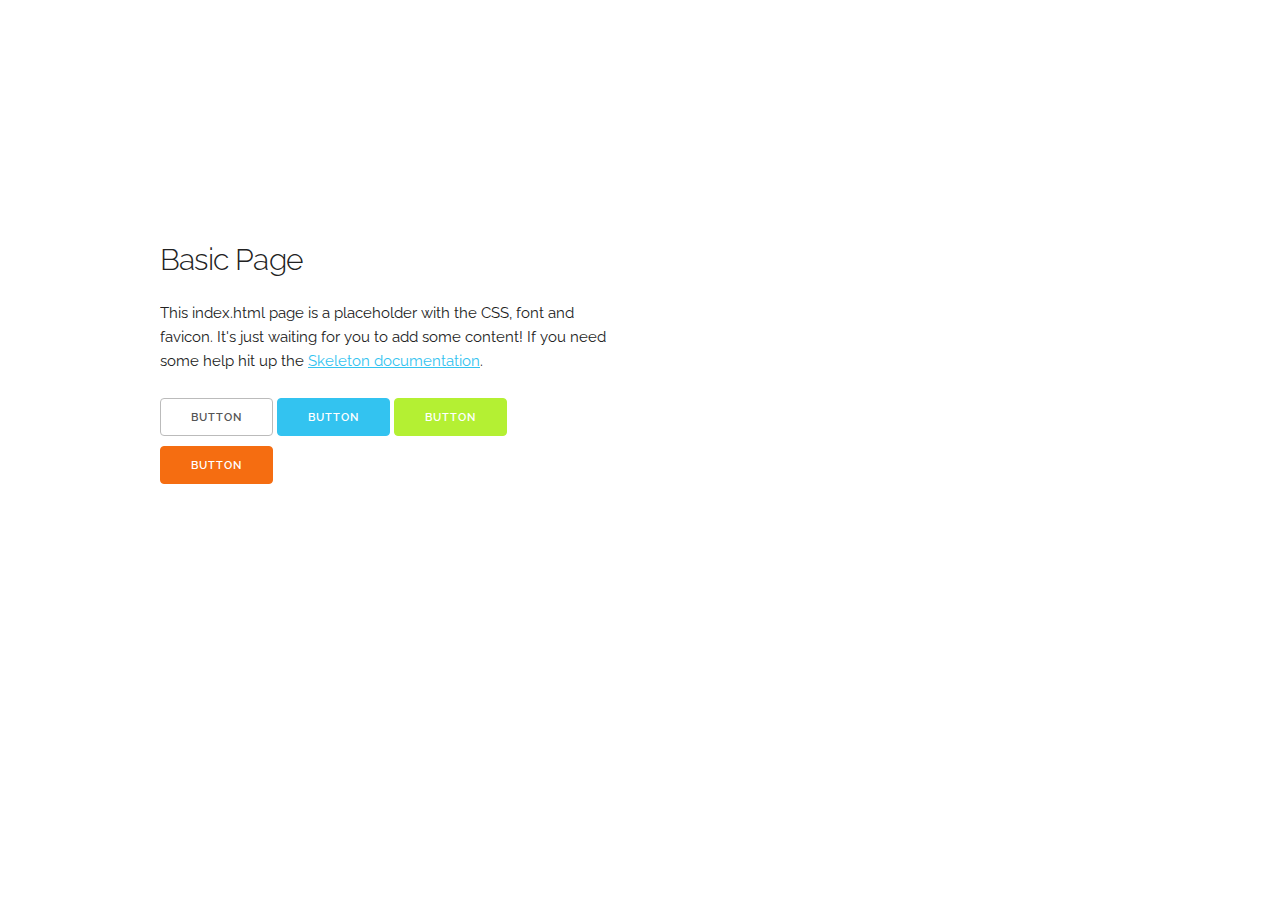
==== index.html @ 3d0f4124 "Initial commit" ====
<!DOCTYPE html>
<html lang="en">
<head>

  <!-- Basic Page Needs
  –––––––––––––––––––––––––––––––––––––––––––––––––– -->
  <meta charset="utf-8">
  <title>Your page title here :)</title>
  <meta name="description" content="">
  <meta name="author" content="">

  <!-- Mobile Specific Metas
  –––––––––––––––––––––––––––––––––––––––––––––––––– -->
  <meta name="viewport" content="width=device-width, initial-scale=1">

  <!-- FONT
  –––––––––––––––––––––––––––––––––––––––––––––––––– -->
  <link href="//fonts.googleapis.com/css?family=Raleway:400,300,600" rel="stylesheet" type="text/css">

  <!-- CSS
  –––––––––––––––––––––––––––––––––––––––––––––––––– -->
  <link rel="stylesheet" href="normalize.css">
  <link rel="stylesheet" href="styles.css">

  <!-- Favicon
  –––––––––––––––––––––––––––––––––––––––––––––––––– -->
  <link rel="icon" type="image/png" href="images/favicon.png">

</head>
<body>

  <!-- Primary Page Layout
  –––––––––––––––––––––––––––––––––––––––––––––––––– -->
  <div class="container">
    <div class="row">
      <div class="one-half column" style="margin-top: 25%">
        <h4>Basic Page</h4>
        <p>This index.html page is a placeholder with the CSS, font and favicon. It's just waiting for you to add some content! If you need some help hit up the <a href="http://www.getskeleton.com">Skeleton documentation</a>.</p>
        <button class="button">Button</button>
        <button class="button-primary">Button</button>
        <button class="button-secondary">Button</button>
        <button class="button-accent">Button</button>
      </div>
    </div>
  </div>

<!-- End Document
  –––––––––––––––––––––––––––––––––––––––––––––––––– -->
</body>
</html>
---- styles.css ----
@charset "UTF-8";
.bg-color-primary {
  background-color: #33C3F0; }

.bg-color-secondary {
  background-color: #b4f033; }

.bg-color-accent {
  background-color: #F56D11; }

.bg-white {
  background-color: white; }

.bg-dark {
  background-color: #1F1F1F; }

.text-primary-color {
  color: #33C3F0; }

.text-secondary-color {
  color: #b4f033; }

.text-accent-color {
  color: #F56D11; }

.text-white {
  color: white; }

.text-black {
  color: black; }

/*
* Skeleton V2.0.4
* Copyright 2014, Dave Gamache
* www.getskeleton.com
* Free to use under the MIT license.
* http://www.opensource.org/licenses/mit-license.php
* 12/29/2014
*/
/* Table of contents
––––––––––––––––––––––––––––––––––––––––––––––––––
- Grid
- Base Styles
- Typography
- Links
- Buttons
- Forms
- Lists
- Code
- Tables
- Spacing
- Utilities
- Clearing
- Media Queries
*/
/* Grid
–––––––––––––––––––––––––––––––––––––––––––––––––– */
.container {
  position: relative;
  width: 100%;
  max-width: 960px;
  margin: 0 auto;
  padding: 0 20px;
  box-sizing: border-box; }

.column,
.columns {
  width: 100%;
  float: left;
  box-sizing: border-box; }

/* For devices larger than 400px */
@media (min-width: 400px) {
  .container {
    width: 85%;
    padding: 0; } }
/* For devices larger than 550px */
@media (min-width: 550px) {
  .container {
    width: 80%; }

  .column,
  .columns {
    margin-left: 4%; }

  .column:first-child,
  .columns:first-child {
    margin-left: 0; }

  .one.column,
  .one.columns {
    width: 4.66666666667%; }

  .two.columns {
    width: 13.3333333333%; }

  .three.columns {
    width: 22%; }

  .four.columns {
    width: 30.6666666667%; }

  .five.columns {
    width: 39.3333333333%; }

  .six.columns {
    width: 48%; }

  .seven.columns {
    width: 56.6666666667%; }

  .eight.columns {
    width: 65.3333333333%; }

  .nine.columns {
    width: 74.0%; }

  .ten.columns {
    width: 82.6666666667%; }

  .eleven.columns {
    width: 91.3333333333%; }

  .twelve.columns {
    width: 100%;
    margin-left: 0; }

  .one-third.column {
    width: 30.6666666667%; }

  .two-thirds.column {
    width: 65.3333333333%; }

  .one-half.column {
    width: 48%; }

  /* Offsets */
  .offset-by-one.column,
  .offset-by-one.columns {
    margin-left: 8.66666666667%; }

  .offset-by-two.column,
  .offset-by-two.columns {
    margin-left: 17.3333333333%; }

  .offset-by-three.column,
  .offset-by-three.columns {
    margin-left: 26%; }

  .offset-by-four.column,
  .offset-by-four.columns {
    margin-left: 34.6666666667%; }

  .offset-by-five.column,
  .offset-by-five.columns {
    margin-left: 43.3333333333%; }

  .offset-by-six.column,
  .offset-by-six.columns {
    margin-left: 52%; }

  .offset-by-seven.column,
  .offset-by-seven.columns {
    margin-left: 60.6666666667%; }

  .offset-by-eight.column,
  .offset-by-eight.columns {
    margin-left: 69.3333333333%; }

  .offset-by-nine.column,
  .offset-by-nine.columns {
    margin-left: 78.0%; }

  .offset-by-ten.column,
  .offset-by-ten.columns {
    margin-left: 86.6666666667%; }

  .offset-by-eleven.column,
  .offset-by-eleven.columns {
    margin-left: 95.3333333333%; }

  .offset-by-one-third.column,
  .offset-by-one-third.columns {
    margin-left: 34.6666666667%; }

  .offset-by-two-thirds.column,
  .offset-by-two-thirds.columns {
    margin-left: 69.3333333333%; }

  .offset-by-one-half.column,
  .offset-by-one-half.columns {
    margin-left: 52%; } }
/* Base Styles
–––––––––––––––––––––––––––––––––––––––––––––––––– */
/* NOTE
html is set to 62.5% so that all the REM measurements throughout Skeleton
are based on 10px sizing. So basically 1.5rem = 15px :) */
html {
  font-size: 62.5%; }

body {
  font-size: 1.5em;
  /* currently ems cause chrome bug misinterpreting rems on body element */
  line-height: 1.6;
  font-weight: 400;
  font-family: "Raleway", "HelveticaNeue", "Helvetica Neue", Helvetica, Arial, sans-serif;
  color: #222; }

/* Typography
–––––––––––––––––––––––––––––––––––––––––––––––––– */
h1, h2, h3, h4, h5, h6 {
  margin-top: 0;
  margin-bottom: 2rem;
  font-weight: 300; }

h1 {
  font-size: 4.0rem;
  line-height: 1.2;
  letter-spacing: -.1rem; }

h2 {
  font-size: 3.6rem;
  line-height: 1.25;
  letter-spacing: -.1rem; }

h3 {
  font-size: 3.0rem;
  line-height: 1.3;
  letter-spacing: -.1rem; }

h4 {
  font-size: 2.4rem;
  line-height: 1.35;
  letter-spacing: -.08rem; }

h5 {
  font-size: 1.8rem;
  line-height: 1.5;
  letter-spacing: -.05rem; }

h6 {
  font-size: 1.5rem;
  line-height: 1.6;
  letter-spacing: 0; }

/* Larger than phablet */
@media (min-width: 550px) {
  h1 {
    font-size: 5.0rem; }

  h2 {
    font-size: 4.2rem; }

  h3 {
    font-size: 3.6rem; }

  h4 {
    font-size: 3.0rem; }

  h5 {
    font-size: 2.4rem; }

  h6 {
    font-size: 1.5rem; } }
p {
  margin-top: 0; }

/* Links
–––––––––––––––––––––––––––––––––––––––––––––––––– */
a {
  color: #33C3F0; }

a:hover {
  color: #0FA0CE; }

/* Buttons
–––––––––––––––––––––––––––––––––––––––––––––––––– */
.button,
button,
input[type="submit"],
input[type="reset"],
input[type="button"] {
  display: inline-block;
  height: 38px;
  padding: 0 30px;
  color: #555;
  text-align: center;
  font-size: 11px;
  font-weight: 600;
  line-height: 38px;
  letter-spacing: .1rem;
  text-transform: uppercase;
  text-decoration: none;
  white-space: nowrap;
  background-color: transparent;
  border-radius: 4px;
  border: 1px solid #bbb;
  cursor: pointer;
  box-sizing: border-box; }

.button:hover,
button:hover,
input[type="submit"]:hover,
input[type="reset"]:hover,
input[type="button"]:hover,
.button:focus,
button:focus,
input[type="submit"]:focus,
input[type="reset"]:focus,
input[type="button"]:focus {
  color: #333;
  border-color: #888;
  outline: 0; }

.button.button-primary,
button.button-primary,
input[type="submit"].button-primary,
input[type="reset"].button-primary,
input[type="button"].button-primary {
  color: #FFF;
  background-color: #33C3F0;
  border-color: #33C3F0; }

.button.button-primary:hover,
button.button-primary:hover,
input[type="submit"].button-primary:hover,
input[type="reset"].button-primary:hover,
input[type="button"].button-primary:hover,
.button.button-primary:focus,
button.button-primary:focus,
input[type="submit"].button-primary:focus,
input[type="reset"].button-primary:focus,
input[type="button"].button-primary:focus {
  color: #FFF;
  background-color: #1EAEDB;
  border-color: #1EAEDB; }

.button.button-secondary,
button.button-secondary,
input[type="submit"].button-secondary,
input[type="reset"].button-secondary,
input[type="button"].button-secondary {
  color: #FFF;
  background-color: #b4f033;
  border-color: #b4f033; }

.button.button-secondary:hover,
button.button-secondary:hover,
input[type="submit"].button-secondary:hover,
input[type="reset"].button-secondary:hover,
input[type="button"].button-secondary:hover,
.button.button-secondary:focus,
button.button-secondary:focus,
input[type="submit"].button-secondary:focus,
input[type="reset"].button-secondary:focus,
input[type="button"].button-secondary:focus {
  color: #FFF;
  background-color: #cbf76d;
  border-color: #cbf76d; }

.button.button-accent,
button.button-accent,
input[type="submit"].button-accent,
input[type="reset"].button-accent,
input[type="button"].button-accent {
  color: #FFF;
  background-color: #F56D11;
  border-color: #F56D11; }

.button.button-accent:hover,
button.button-accent:hover,
input[type="submit"].button-accent:hover,
input[type="reset"].button-accent:hover,
input[type="button"].button-accent:hover,
.button.button-accent:focus,
button.button-accent:focus,
input[type="submit"].button-accent:focus,
input[type="reset"].button-accent:focus,
input[type="button"].button-accent:focus {
  color: #FFF;
  background-color: #DE3C04;
  border-color: #DE3C04; }

/* Forms
–––––––––––––––––––––––––––––––––––––––––––––––––– */
input[type="email"],
input[type="number"],
input[type="search"],
input[type="text"],
input[type="tel"],
input[type="url"],
input[type="password"],
textarea,
select {
  height: 38px;
  padding: 6px 10px;
  /* The 6px vertically centers text on FF, ignored by Webkit */
  background-color: #fff;
  border: 1px solid #D1D1D1;
  border-radius: 4px;
  box-shadow: none;
  box-sizing: border-box; }

/* Removes awkward default styles on some inputs for iOS */
input[type="email"],
input[type="number"],
input[type="search"],
input[type="text"],
input[type="tel"],
input[type="url"],
input[type="password"],
textarea {
  -webkit-appearance: none;
  -moz-appearance: none;
  appearance: none; }

textarea {
  min-height: 65px;
  padding-top: 6px;
  padding-bottom: 6px; }

input[type="email"]:focus,
input[type="number"]:focus,
input[type="search"]:focus,
input[type="text"]:focus,
input[type="tel"]:focus,
input[type="url"]:focus,
input[type="password"]:focus,
textarea:focus,
select:focus {
  border: 1px solid #33C3F0;
  outline: 0; }

label,
legend {
  display: block;
  margin-bottom: .5rem;
  font-weight: 600; }

fieldset {
  padding: 0;
  border-width: 0; }

input[type="checkbox"],
input[type="radio"] {
  display: inline; }

label > .label-body {
  display: inline-block;
  margin-left: .5rem;
  font-weight: normal; }

/* Lists
–––––––––––––––––––––––––––––––––––––––––––––––––– */
ul {
  list-style: circle inside; }

ol {
  list-style: decimal inside; }

ol, ul {
  padding-left: 0;
  margin-top: 0; }

ul ul,
ul ol,
ol ol,
ol ul {
  margin: 1.5rem 0 1.5rem 3rem;
  font-size: 90%; }

li {
  margin-bottom: 1rem; }

/* Code
–––––––––––––––––––––––––––––––––––––––––––––––––– */
code {
  padding: .2rem .5rem;
  margin: 0 .2rem;
  font-size: 90%;
  white-space: nowrap;
  background: #F1F1F1;
  border: 1px solid #E1E1E1;
  border-radius: 4px; }

pre > code {
  display: block;
  padding: 1rem 1.5rem;
  white-space: pre; }

/* Tables
–––––––––––––––––––––––––––––––––––––––––––––––––– */
th,
td {
  padding: 12px 15px;
  text-align: left;
  border-bottom: 1px solid #E1E1E1; }

th:first-child,
td:first-child {
  padding-left: 0; }

th:last-child,
td:last-child {
  padding-right: 0; }

/* Spacing
–––––––––––––––––––––––––––––––––––––––––––––––––– */
button,
.button {
  margin-bottom: 1rem; }

input,
textarea,
select,
fieldset {
  margin-bottom: 1.5rem; }

pre,
blockquote,
dl,
figure,
table,
p,
ul,
ol,
form {
  margin-bottom: 2.5rem; }

/* Utilities
–––––––––––––––––––––––––––––––––––––––––––––––––– */
.u-full-width {
  width: 100%;
  box-sizing: border-box; }

.u-max-full-width {
  max-width: 100%;
  box-sizing: border-box; }

.u-pull-right {
  float: right; }

.u-pull-left {
  float: left; }

/* Misc
–––––––––––––––––––––––––––––––––––––––––––––––––– */
hr {
  margin-top: 3rem;
  margin-bottom: 3.5rem;
  border-width: 0;
  border-top: 1px solid #E1E1E1; }

/* Clearing
–––––––––––––––––––––––––––––––––––––––––––––––––– */
/* Self Clearing Goodness */
.container:after,
.row:after,
.u-cf {
  content: "";
  display: table;
  clear: both; }

/* Media Queries
–––––––––––––––––––––––––––––––––––––––––––––––––– */
/*
Note: The best way to structure the use of media queries is to create the queries
near the relevant code. For example, if you wanted to change the styles for buttons
on small devices, paste the mobile query code up in the buttons section and style it
there.
*/
/* Larger than mobile */
/* Larger than phablet (also point when grid becomes active) */
/* Larger than tablet */
/* Larger than desktop */
/* Larger than Desktop HD */

/*# sourceMappingURL=styles.css.map */
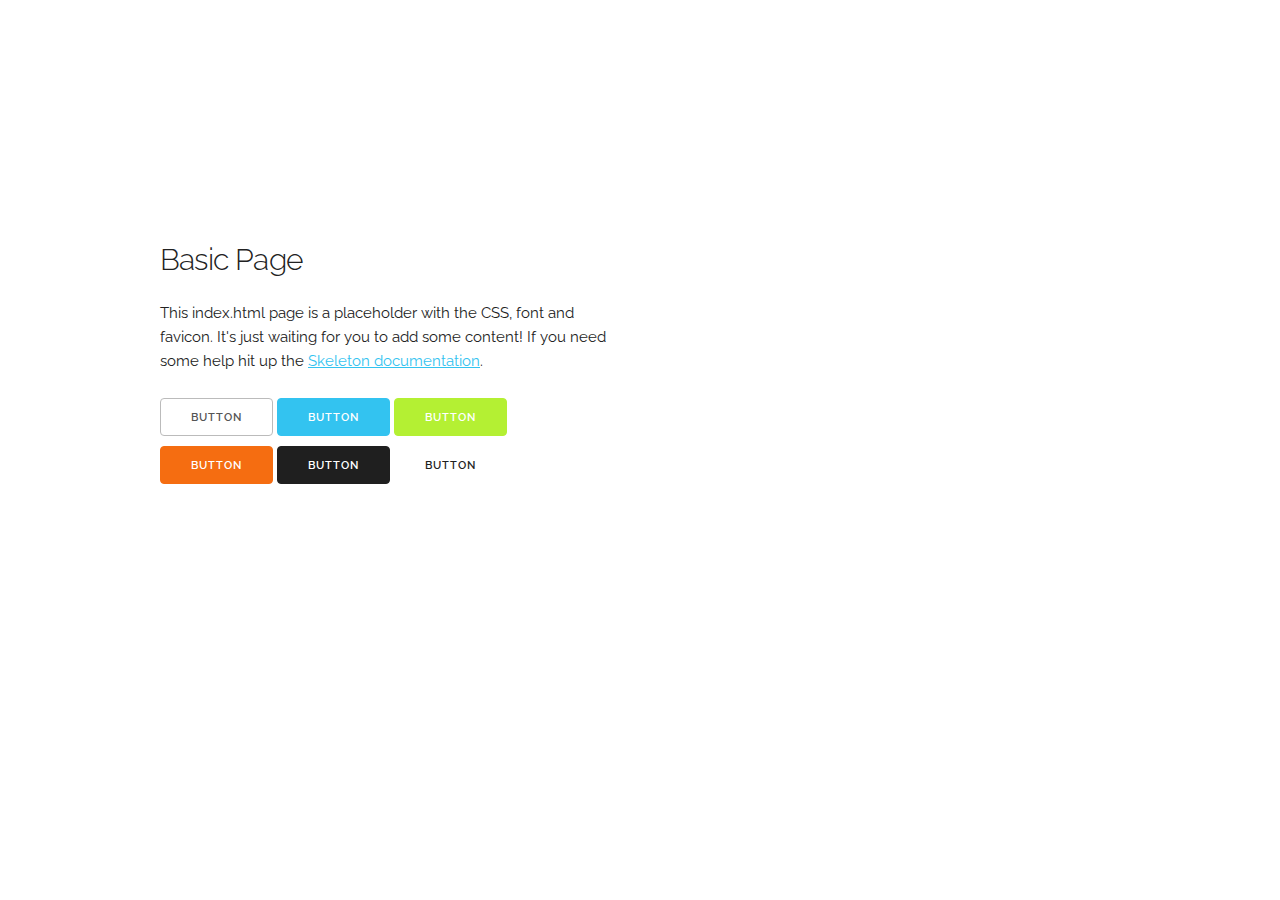
==== commit fab1ab85: "Segmented the components/added buttons." ====
--- a/index.html
+++ b/index.html
@@ -40,6 +40,8 @@
         <button class="button-primary">Button</button>
         <button class="button-secondary">Button</button>
         <button class="button-accent">Button</button>
+        <button class="button-dark">Button</button>
+        <button class="button-light">Button</button>
       </div>
     </div>
   </div>
--- a/styles.css
+++ b/styles.css
@@ -8,7 +8,7 @@
 .bg-color-accent {
   background-color: #F56D11; }
 
-.bg-white {
+.bg-light {
   background-color: white; }
 
 .bg-dark {
@@ -23,11 +23,586 @@
 .text-accent-color {
   color: #F56D11; }
 
-.text-white {
+.text-light {
   color: white; }
 
-.text-black {
-  color: black; }
+.text-dark {
+  color: #1F1F1F; }
+
+/* Grid
+–––––––––––––––––––––––––––––––––––––––––––––––––– */
+.container {
+  position: relative;
+  width: 100%;
+  max-width: 960px;
+  margin: 0 auto;
+  padding: 0 20px;
+  box-sizing: border-box; }
+
+.column,
+.columns {
+  width: 100%;
+  float: left;
+  box-sizing: border-box; }
+
+/* For devices larger than 400px */
+@media (min-width: 400px) {
+  .container {
+    width: 85%;
+    padding: 0; } }
+/* For devices larger than 550px */
+@media (min-width: 550px) {
+  .container {
+    width: 80%; }
+
+  .column,
+  .columns {
+    margin-left: 4%; }
+
+  .column:first-child,
+  .columns:first-child {
+    margin-left: 0; }
+
+  .one.column,
+  .one.columns {
+    width: 4.66666666667%; }
+
+  .two.columns {
+    width: 13.3333333333%; }
+
+  .three.columns {
+    width: 22%; }
+
+  .four.columns {
+    width: 30.6666666667%; }
+
+  .five.columns {
+    width: 39.3333333333%; }
+
+  .six.columns {
+    width: 48%; }
+
+  .seven.columns {
+    width: 56.6666666667%; }
+
+  .eight.columns {
+    width: 65.3333333333%; }
+
+  .nine.columns {
+    width: 74.0%; }
+
+  .ten.columns {
+    width: 82.6666666667%; }
+
+  .eleven.columns {
+    width: 91.3333333333%; }
+
+  .twelve.columns {
+    width: 100%;
+    margin-left: 0; }
+
+  .one-third.column {
+    width: 30.6666666667%; }
+
+  .two-thirds.column {
+    width: 65.3333333333%; }
+
+  .one-half.column {
+    width: 48%; }
+
+  /* Offsets */
+  .offset-by-one.column,
+  .offset-by-one.columns {
+    margin-left: 8.66666666667%; }
+
+  .offset-by-two.column,
+  .offset-by-two.columns {
+    margin-left: 17.3333333333%; }
+
+  .offset-by-three.column,
+  .offset-by-three.columns {
+    margin-left: 26%; }
+
+  .offset-by-four.column,
+  .offset-by-four.columns {
+    margin-left: 34.6666666667%; }
+
+  .offset-by-five.column,
+  .offset-by-five.columns {
+    margin-left: 43.3333333333%; }
+
+  .offset-by-six.column,
+  .offset-by-six.columns {
+    margin-left: 52%; }
+
+  .offset-by-seven.column,
+  .offset-by-seven.columns {
+    margin-left: 60.6666666667%; }
+
+  .offset-by-eight.column,
+  .offset-by-eight.columns {
+    margin-left: 69.3333333333%; }
+
+  .offset-by-nine.column,
+  .offset-by-nine.columns {
+    margin-left: 78.0%; }
+
+  .offset-by-ten.column,
+  .offset-by-ten.columns {
+    margin-left: 86.6666666667%; }
+
+  .offset-by-eleven.column,
+  .offset-by-eleven.columns {
+    margin-left: 95.3333333333%; }
+
+  .offset-by-one-third.column,
+  .offset-by-one-third.columns {
+    margin-left: 34.6666666667%; }
+
+  .offset-by-two-thirds.column,
+  .offset-by-two-thirds.columns {
+    margin-left: 69.3333333333%; }
+
+  .offset-by-one-half.column,
+  .offset-by-one-half.columns {
+    margin-left: 52%; } }
+/* Base Styles
+–––––––––––––––––––––––––––––––––––––––––––––––––– */
+/* NOTE
+html is set to 62.5% so that all the REM measurements throughout Skeleton
+are based on 10px sizing. So basically 1.5rem = 15px :) */
+html {
+  font-size: 62.5%; }
+
+body {
+  font-size: 1.5em;
+  /* currently ems cause chrome bug misinterpreting rems on body element */
+  line-height: 1.6;
+  font-weight: 400;
+  font-family: "Raleway", "HelveticaNeue", "Helvetica Neue", Helvetica, Arial, sans-serif;
+  color: #222; }
+
+/* Typography
+–––––––––––––––––––––––––––––––––––––––––––––––––– */
+h1, h2, h3, h4, h5, h6 {
+  margin-top: 0;
+  margin-bottom: 2rem;
+  font-weight: 300; }
+
+h1 {
+  font-size: 4.0rem;
+  line-height: 1.2;
+  letter-spacing: -.1rem; }
+
+h2 {
+  font-size: 3.6rem;
+  line-height: 1.25;
+  letter-spacing: -.1rem; }
+
+h3 {
+  font-size: 3.0rem;
+  line-height: 1.3;
+  letter-spacing: -.1rem; }
+
+h4 {
+  font-size: 2.4rem;
+  line-height: 1.35;
+  letter-spacing: -.08rem; }
+
+h5 {
+  font-size: 1.8rem;
+  line-height: 1.5;
+  letter-spacing: -.05rem; }
+
+h6 {
+  font-size: 1.5rem;
+  line-height: 1.6;
+  letter-spacing: 0; }
+
+/* Larger than phablet */
+@media (min-width: 550px) {
+  h1 {
+    font-size: 5.0rem; }
+
+  h2 {
+    font-size: 4.2rem; }
+
+  h3 {
+    font-size: 3.6rem; }
+
+  h4 {
+    font-size: 3.0rem; }
+
+  h5 {
+    font-size: 2.4rem; }
+
+  h6 {
+    font-size: 1.5rem; } }
+p {
+  margin-top: 0; }
+
+/* Links
+–––––––––––––––––––––––––––––––––––––––––––––––––– */
+a {
+  color: #33C3F0; }
+
+a:hover {
+  color: #0FA0CE; }
+
+/* Buttons
+–––––––––––––––––––––––––––––––––––––––––––––––––– */
+.button,
+button,
+input[type="submit"],
+input[type="reset"],
+input[type="button"] {
+  display: inline-block;
+  height: 38px;
+  padding: 0 30px;
+  color: #555;
+  text-align: center;
+  font-size: 11px;
+  font-weight: 600;
+  line-height: 38px;
+  letter-spacing: .1rem;
+  text-transform: uppercase;
+  text-decoration: none;
+  white-space: nowrap;
+  background-color: transparent;
+  border-radius: 4px;
+  border: 1px solid #bbb;
+  cursor: pointer;
+  box-sizing: border-box; }
+
+/* Smaller than phablet */
+@media (max-width: 549px) {
+  .button,
+  button,
+  input[type="submit"],
+  input[type="reset"],
+  input[type="button"] {
+    display: block;
+    width: 100%; } }
+.button:hover,
+button:hover,
+input[type="submit"]:hover,
+input[type="reset"]:hover,
+input[type="button"]:hover,
+.button:focus,
+button:focus,
+input[type="submit"]:focus,
+input[type="reset"]:focus,
+input[type="button"]:focus {
+  color: #333;
+  border-color: #888;
+  outline: 0; }
+
+.button.button-primary,
+button.button-primary,
+input[type="submit"].button-primary,
+input[type="reset"].button-primary,
+input[type="button"].button-primary {
+  color: white;
+  background-color: #33C3F0;
+  border-color: #33C3F0; }
+
+.button.button-primary:hover,
+button.button-primary:hover,
+input[type="submit"].button-primary:hover,
+input[type="reset"].button-primary:hover,
+input[type="button"].button-primary:hover,
+.button.button-primary:focus,
+button.button-primary:focus,
+input[type="submit"].button-primary:focus,
+input[type="reset"].button-primary:focus,
+input[type="button"].button-primary:focus {
+  color: white;
+  background-color: #1EAEDB;
+  border-color: #1EAEDB; }
+
+.button.button-secondary,
+button.button-secondary,
+input[type="submit"].button-secondary,
+input[type="reset"].button-secondary,
+input[type="button"].button-secondary {
+  color: white;
+  background-color: #b4f033;
+  border-color: #b4f033; }
+
+.button.button-secondary:hover,
+button.button-secondary:hover,
+input[type="submit"].button-secondary:hover,
+input[type="reset"].button-secondary:hover,
+input[type="button"].button-secondary:hover,
+.button.button-secondary:focus,
+button.button-secondary:focus,
+input[type="submit"].button-secondary:focus,
+input[type="reset"].button-secondary:focus,
+input[type="button"].button-secondary:focus {
+  color: white;
+  background-color: #cbf76d;
+  border-color: #cbf76d; }
+
+.button.button-accent,
+button.button-accent,
+input[type="submit"].button-accent,
+input[type="reset"].button-accent,
+input[type="button"].button-accent {
+  color: white;
+  background-color: #F56D11;
+  border-color: #F56D11; }
+
+.button.button-accent:hover,
+button.button-accent:hover,
+input[type="submit"].button-accent:hover,
+input[type="reset"].button-accent:hover,
+input[type="button"].button-accent:hover,
+.button.button-accent:focus,
+button.button-accent:focus,
+input[type="submit"].button-accent:focus,
+input[type="reset"].button-accent:focus,
+input[type="button"].button-accent:focus {
+  color: white;
+  background-color: #DE3C04;
+  border-color: #DE3C04; }
+
+.button.button-dark,
+button.button-dark,
+input[type="submit"].button-dark,
+input[type="reset"].button-dark,
+input[type="button"].button-dark {
+  color: white;
+  background-color: #1F1F1F;
+  border-color: #1F1F1F; }
+
+.button.button-dark:hover,
+button.button-dark:hover,
+input[type="submit"].button-dark:hover,
+input[type="reset"].button-dark:hover,
+input[type="button"].button-dark:hover,
+.button.button-dark:focus,
+button.button-dark:focus,
+input[type="submit"].button-dark:focus,
+input[type="reset"].button-dark:focus,
+input[type="button"].button-dark:focus {
+  color: white;
+  background-color: #404040;
+  border-color: #404040; }
+
+.button.button-light,
+button.button-light,
+input[type="submit"].button-light,
+input[type="reset"].button-light,
+input[type="button"].button-light {
+  color: #1F1F1F;
+  background-color: white;
+  border-color: white; }
+
+.button.button-light:hover,
+button.button-light:hover,
+input[type="submit"].button-light:hover,
+input[type="reset"].button-light:hover,
+input[type="button"].button-light:hover,
+.button.button-light:focus,
+button.button-light:focus,
+input[type="submit"].button-light:focus,
+input[type="reset"].button-light:focus,
+input[type="button"].button-light:focus {
+  color: #1F1F1F;
+  background-color: #D1D1D1;
+  border-color: #D1D1D1; }
+
+/* Forms
+–––––––––––––––––––––––––––––––––––––––––––––––––– */
+input[type="email"],
+input[type="number"],
+input[type="search"],
+input[type="text"],
+input[type="tel"],
+input[type="url"],
+input[type="textarea"],
+select {
+  height: 38px;
+  padding: 6px 10px;
+  /* The 6px vertically centers text on FF, ignored by Webkit */
+  background-color: #fff;
+  border: 1px solid #D1D1D1;
+  border-radius: 4px;
+  box-shadow: none;
+  box-sizing: border-box; }
+
+/* Removes awkward default styles on some inputs for iOS */
+input[type="email"],
+input[type="number"],
+input[type="search"],
+input[type="text"],
+input[type="tel"],
+input[type="url"],
+input[type="password"],
+textarea {
+  -webkit-appearance: none;
+  -moz-appearance: none;
+  appearance: none; }
+
+textarea {
+  min-height: 65px;
+  padding-top: 6px;
+  padding-bottom: 6px; }
+
+input[type="email"]:focus,
+input[type="number"]:focus,
+input[type="search"]:focus,
+input[type="text"]:focus,
+input[type="tel"]:focus,
+input[type="url"]:focus,
+input[type="password"]:focus,
+textarea:focus,
+select:focus {
+  border: 1px solid #33C3F0;
+  outline: 0; }
+
+label,
+legend {
+  display: block;
+  margin-bottom: .5rem;
+  font-weight: 600; }
+
+fieldset {
+  padding: 0;
+  border-width: 0; }
+
+input[type="checkbox"],
+input[type="radio"] {
+  display: inline; }
+
+label > .label-body {
+  display: inline-block;
+  margin-left: .5rem;
+  font-weight: normal; }
+
+/* Lists
+–––––––––––––––––––––––––––––––––––––––––––––––––– */
+ul {
+  list-style: circle inside; }
+
+ol {
+  list-style: decimal inside; }
+
+ol, ul {
+  padding-left: 0;
+  margin-top: 0; }
+
+ul ul,
+ul ol,
+ol ol,
+ol ul {
+  margin: 1.5rem 0 1.5rem 3rem;
+  font-size: 90%; }
+
+li {
+  margin-bottom: 1rem; }
+
+/* Code
+–––––––––––––––––––––––––––––––––––––––––––––––––– */
+code {
+  padding: .2rem .5rem;
+  margin: 0 .2rem;
+  font-size: 90%;
+  white-space: nowrap;
+  background: #F1F1F1;
+  border: 1px solid #E1E1E1;
+  border-radius: 4px; }
+
+pre > code {
+  display: block;
+  padding: 1rem 1.5rem;
+  white-space: pre; }
+
+/* Tables
+–––––––––––––––––––––––––––––––––––––––––––––––––– */
+th,
+td {
+  padding: 12px 15px;
+  text-align: left;
+  border-bottom: 1px solid #E1E1E1; }
+
+th:first-child,
+td:first-child {
+  padding-left: 0; }
+
+th:last-child,
+td:last-child {
+  padding-right: 0; }
+
+/* Spacing
+–––––––––––––––––––––––––––––––––––––––––––––––––– */
+button,
+.button {
+  margin-bottom: 1rem; }
+
+input,
+textarea,
+select,
+fieldset {
+  margin-bottom: 1.5rem; }
+
+pre,
+blockquote,
+dl,
+figure,
+table,
+p,
+ul,
+ol,
+form {
+  margin-bottom: 2.5rem; }
+
+/* Utilities
+–––––––––––––––––––––––––––––––––––––––––––––––––– */
+.u-full-width {
+  width: 100%;
+  box-sizing: border-box; }
+
+.u-max-full-width {
+  max-width: 100%;
+  box-sizing: border-box; }
+
+.u-pull-right {
+  float: right; }
+
+.u-pull-left {
+  float: left; }
+
+/* Clearing
+–––––––––––––––––––––––––––––––––––––––––––––––––– */
+/* Self Clearing Goodness */
+.container:after,
+.row:after,
+.u-cf {
+  content: "";
+  display: table;
+  clear: both; }
+
+/* Media Queries
+–––––––––––––––––––––––––––––––––––––––––––––––––– */
+/*
+Note: The best way to structure the use of media queries is to create the queries
+near the relevant code. For example, if you wanted to change the styles for buttons
+on small devices, paste the mobile query code up in the buttons section and style it
+there.
+*/
+/* Larger than mobile */
+/* Larger than phablet (also point when grid becomes active) */
+/* Larger than tablet */
+/* Larger than desktop */
+/* Larger than Desktop HD */
+/* Misc
+–––––––––––––––––––––––––––––––––––––––––––––––––– */
+hr {
+  margin-top: 3rem;
+  margin-bottom: 3.5rem;
+  border-width: 0;
+  border-top: 1px solid #E1E1E1; }
 
 /*
 * Skeleton V2.0.4
@@ -53,526 +628,5 @@
 - Clearing
 - Media Queries
 */
-/* Grid
-–––––––––––––––––––––––––––––––––––––––––––––––––– */
-.container {
-  position: relative;
-  width: 100%;
-  max-width: 960px;
-  margin: 0 auto;
-  padding: 0 20px;
-  box-sizing: border-box; }
-
-.column,
-.columns {
-  width: 100%;
-  float: left;
-  box-sizing: border-box; }
-
-/* For devices larger than 400px */
-@media (min-width: 400px) {
-  .container {
-    width: 85%;
-    padding: 0; } }
-/* For devices larger than 550px */
-@media (min-width: 550px) {
-  .container {
-    width: 80%; }
-
-  .column,
-  .columns {
-    margin-left: 4%; }
-
-  .column:first-child,
-  .columns:first-child {
-    margin-left: 0; }
-
-  .one.column,
-  .one.columns {
-    width: 4.66666666667%; }
-
-  .two.columns {
-    width: 13.3333333333%; }
-
-  .three.columns {
-    width: 22%; }
-
-  .four.columns {
-    width: 30.6666666667%; }
-
-  .five.columns {
-    width: 39.3333333333%; }
-
-  .six.columns {
-    width: 48%; }
-
-  .seven.columns {
-    width: 56.6666666667%; }
-
-  .eight.columns {
-    width: 65.3333333333%; }
-
-  .nine.columns {
-    width: 74.0%; }
-
-  .ten.columns {
-    width: 82.6666666667%; }
-
-  .eleven.columns {
-    width: 91.3333333333%; }
-
-  .twelve.columns {
-    width: 100%;
-    margin-left: 0; }
-
-  .one-third.column {
-    width: 30.6666666667%; }
-
-  .two-thirds.column {
-    width: 65.3333333333%; }
-
-  .one-half.column {
-    width: 48%; }
-
-  /* Offsets */
-  .offset-by-one.column,
-  .offset-by-one.columns {
-    margin-left: 8.66666666667%; }
-
-  .offset-by-two.column,
-  .offset-by-two.columns {
-    margin-left: 17.3333333333%; }
-
-  .offset-by-three.column,
-  .offset-by-three.columns {
-    margin-left: 26%; }
-
-  .offset-by-four.column,
-  .offset-by-four.columns {
-    margin-left: 34.6666666667%; }
-
-  .offset-by-five.column,
-  .offset-by-five.columns {
-    margin-left: 43.3333333333%; }
-
-  .offset-by-six.column,
-  .offset-by-six.columns {
-    margin-left: 52%; }
-
-  .offset-by-seven.column,
-  .offset-by-seven.columns {
-    margin-left: 60.6666666667%; }
-
-  .offset-by-eight.column,
-  .offset-by-eight.columns {
-    margin-left: 69.3333333333%; }
-
-  .offset-by-nine.column,
-  .offset-by-nine.columns {
-    margin-left: 78.0%; }
-
-  .offset-by-ten.column,
-  .offset-by-ten.columns {
-    margin-left: 86.6666666667%; }
-
-  .offset-by-eleven.column,
-  .offset-by-eleven.columns {
-    margin-left: 95.3333333333%; }
-
-  .offset-by-one-third.column,
-  .offset-by-one-third.columns {
-    margin-left: 34.6666666667%; }
-
-  .offset-by-two-thirds.column,
-  .offset-by-two-thirds.columns {
-    margin-left: 69.3333333333%; }
-
-  .offset-by-one-half.column,
-  .offset-by-one-half.columns {
-    margin-left: 52%; } }
-/* Base Styles
-–––––––––––––––––––––––––––––––––––––––––––––––––– */
-/* NOTE
-html is set to 62.5% so that all the REM measurements throughout Skeleton
-are based on 10px sizing. So basically 1.5rem = 15px :) */
-html {
-  font-size: 62.5%; }
-
-body {
-  font-size: 1.5em;
-  /* currently ems cause chrome bug misinterpreting rems on body element */
-  line-height: 1.6;
-  font-weight: 400;
-  font-family: "Raleway", "HelveticaNeue", "Helvetica Neue", Helvetica, Arial, sans-serif;
-  color: #222; }
-
-/* Typography
-–––––––––––––––––––––––––––––––––––––––––––––––––– */
-h1, h2, h3, h4, h5, h6 {
-  margin-top: 0;
-  margin-bottom: 2rem;
-  font-weight: 300; }
-
-h1 {
-  font-size: 4.0rem;
-  line-height: 1.2;
-  letter-spacing: -.1rem; }
-
-h2 {
-  font-size: 3.6rem;
-  line-height: 1.25;
-  letter-spacing: -.1rem; }
-
-h3 {
-  font-size: 3.0rem;
-  line-height: 1.3;
-  letter-spacing: -.1rem; }
-
-h4 {
-  font-size: 2.4rem;
-  line-height: 1.35;
-  letter-spacing: -.08rem; }
-
-h5 {
-  font-size: 1.8rem;
-  line-height: 1.5;
-  letter-spacing: -.05rem; }
-
-h6 {
-  font-size: 1.5rem;
-  line-height: 1.6;
-  letter-spacing: 0; }
-
-/* Larger than phablet */
-@media (min-width: 550px) {
-  h1 {
-    font-size: 5.0rem; }
-
-  h2 {
-    font-size: 4.2rem; }
-
-  h3 {
-    font-size: 3.6rem; }
-
-  h4 {
-    font-size: 3.0rem; }
-
-  h5 {
-    font-size: 2.4rem; }
-
-  h6 {
-    font-size: 1.5rem; } }
-p {
-  margin-top: 0; }
-
-/* Links
-–––––––––––––––––––––––––––––––––––––––––––––––––– */
-a {
-  color: #33C3F0; }
-
-a:hover {
-  color: #0FA0CE; }
-
-/* Buttons
-–––––––––––––––––––––––––––––––––––––––––––––––––– */
-.button,
-button,
-input[type="submit"],
-input[type="reset"],
-input[type="button"] {
-  display: inline-block;
-  height: 38px;
-  padding: 0 30px;
-  color: #555;
-  text-align: center;
-  font-size: 11px;
-  font-weight: 600;
-  line-height: 38px;
-  letter-spacing: .1rem;
-  text-transform: uppercase;
-  text-decoration: none;
-  white-space: nowrap;
-  background-color: transparent;
-  border-radius: 4px;
-  border: 1px solid #bbb;
-  cursor: pointer;
-  box-sizing: border-box; }
-
-.button:hover,
-button:hover,
-input[type="submit"]:hover,
-input[type="reset"]:hover,
-input[type="button"]:hover,
-.button:focus,
-button:focus,
-input[type="submit"]:focus,
-input[type="reset"]:focus,
-input[type="button"]:focus {
-  color: #333;
-  border-color: #888;
-  outline: 0; }
-
-.button.button-primary,
-button.button-primary,
-input[type="submit"].button-primary,
-input[type="reset"].button-primary,
-input[type="button"].button-primary {
-  color: #FFF;
-  background-color: #33C3F0;
-  border-color: #33C3F0; }
-
-.button.button-primary:hover,
-button.button-primary:hover,
-input[type="submit"].button-primary:hover,
-input[type="reset"].button-primary:hover,
-input[type="button"].button-primary:hover,
-.button.button-primary:focus,
-button.button-primary:focus,
-input[type="submit"].button-primary:focus,
-input[type="reset"].button-primary:focus,
-input[type="button"].button-primary:focus {
-  color: #FFF;
-  background-color: #1EAEDB;
-  border-color: #1EAEDB; }
-
-.button.button-secondary,
-button.button-secondary,
-input[type="submit"].button-secondary,
-input[type="reset"].button-secondary,
-input[type="button"].button-secondary {
-  color: #FFF;
-  background-color: #b4f033;
-  border-color: #b4f033; }
-
-.button.button-secondary:hover,
-button.button-secondary:hover,
-input[type="submit"].button-secondary:hover,
-input[type="reset"].button-secondary:hover,
-input[type="button"].button-secondary:hover,
-.button.button-secondary:focus,
-button.button-secondary:focus,
-input[type="submit"].button-secondary:focus,
-input[type="reset"].button-secondary:focus,
-input[type="button"].button-secondary:focus {
-  color: #FFF;
-  background-color: #cbf76d;
-  border-color: #cbf76d; }
-
-.button.button-accent,
-button.button-accent,
-input[type="submit"].button-accent,
-input[type="reset"].button-accent,
-input[type="button"].button-accent {
-  color: #FFF;
-  background-color: #F56D11;
-  border-color: #F56D11; }
-
-.button.button-accent:hover,
-button.button-accent:hover,
-input[type="submit"].button-accent:hover,
-input[type="reset"].button-accent:hover,
-input[type="button"].button-accent:hover,
-.button.button-accent:focus,
-button.button-accent:focus,
-input[type="submit"].button-accent:focus,
-input[type="reset"].button-accent:focus,
-input[type="button"].button-accent:focus {
-  color: #FFF;
-  background-color: #DE3C04;
-  border-color: #DE3C04; }
-
-/* Forms
-–––––––––––––––––––––––––––––––––––––––––––––––––– */
-input[type="email"],
-input[type="number"],
-input[type="search"],
-input[type="text"],
-input[type="tel"],
-input[type="url"],
-input[type="password"],
-textarea,
-select {
-  height: 38px;
-  padding: 6px 10px;
-  /* The 6px vertically centers text on FF, ignored by Webkit */
-  background-color: #fff;
-  border: 1px solid #D1D1D1;
-  border-radius: 4px;
-  box-shadow: none;
-  box-sizing: border-box; }
-
-/* Removes awkward default styles on some inputs for iOS */
-input[type="email"],
-input[type="number"],
-input[type="search"],
-input[type="text"],
-input[type="tel"],
-input[type="url"],
-input[type="password"],
-textarea {
-  -webkit-appearance: none;
-  -moz-appearance: none;
-  appearance: none; }
-
-textarea {
-  min-height: 65px;
-  padding-top: 6px;
-  padding-bottom: 6px; }
-
-input[type="email"]:focus,
-input[type="number"]:focus,
-input[type="search"]:focus,
-input[type="text"]:focus,
-input[type="tel"]:focus,
-input[type="url"]:focus,
-input[type="password"]:focus,
-textarea:focus,
-select:focus {
-  border: 1px solid #33C3F0;
-  outline: 0; }
-
-label,
-legend {
-  display: block;
-  margin-bottom: .5rem;
-  font-weight: 600; }
-
-fieldset {
-  padding: 0;
-  border-width: 0; }
-
-input[type="checkbox"],
-input[type="radio"] {
-  display: inline; }
-
-label > .label-body {
-  display: inline-block;
-  margin-left: .5rem;
-  font-weight: normal; }
-
-/* Lists
-–––––––––––––––––––––––––––––––––––––––––––––––––– */
-ul {
-  list-style: circle inside; }
-
-ol {
-  list-style: decimal inside; }
-
-ol, ul {
-  padding-left: 0;
-  margin-top: 0; }
-
-ul ul,
-ul ol,
-ol ol,
-ol ul {
-  margin: 1.5rem 0 1.5rem 3rem;
-  font-size: 90%; }
-
-li {
-  margin-bottom: 1rem; }
-
-/* Code
-–––––––––––––––––––––––––––––––––––––––––––––––––– */
-code {
-  padding: .2rem .5rem;
-  margin: 0 .2rem;
-  font-size: 90%;
-  white-space: nowrap;
-  background: #F1F1F1;
-  border: 1px solid #E1E1E1;
-  border-radius: 4px; }
-
-pre > code {
-  display: block;
-  padding: 1rem 1.5rem;
-  white-space: pre; }
-
-/* Tables
-–––––––––––––––––––––––––––––––––––––––––––––––––– */
-th,
-td {
-  padding: 12px 15px;
-  text-align: left;
-  border-bottom: 1px solid #E1E1E1; }
-
-th:first-child,
-td:first-child {
-  padding-left: 0; }
-
-th:last-child,
-td:last-child {
-  padding-right: 0; }
-
-/* Spacing
-–––––––––––––––––––––––––––––––––––––––––––––––––– */
-button,
-.button {
-  margin-bottom: 1rem; }
-
-input,
-textarea,
-select,
-fieldset {
-  margin-bottom: 1.5rem; }
-
-pre,
-blockquote,
-dl,
-figure,
-table,
-p,
-ul,
-ol,
-form {
-  margin-bottom: 2.5rem; }
-
-/* Utilities
-–––––––––––––––––––––––––––––––––––––––––––––––––– */
-.u-full-width {
-  width: 100%;
-  box-sizing: border-box; }
-
-.u-max-full-width {
-  max-width: 100%;
-  box-sizing: border-box; }
-
-.u-pull-right {
-  float: right; }
-
-.u-pull-left {
-  float: left; }
-
-/* Misc
-–––––––––––––––––––––––––––––––––––––––––––––––––– */
-hr {
-  margin-top: 3rem;
-  margin-bottom: 3.5rem;
-  border-width: 0;
-  border-top: 1px solid #E1E1E1; }
-
-/* Clearing
-–––––––––––––––––––––––––––––––––––––––––––––––––– */
-/* Self Clearing Goodness */
-.container:after,
-.row:after,
-.u-cf {
-  content: "";
-  display: table;
-  clear: both; }
-
-/* Media Queries
-–––––––––––––––––––––––––––––––––––––––––––––––––– */
-/*
-Note: The best way to structure the use of media queries is to create the queries
-near the relevant code. For example, if you wanted to change the styles for buttons
-on small devices, paste the mobile query code up in the buttons section and style it
-there.
-*/
-/* Larger than mobile */
-/* Larger than phablet (also point when grid becomes active) */
-/* Larger than tablet */
-/* Larger than desktop */
-/* Larger than Desktop HD */
 
 /*# sourceMappingURL=styles.css.map */
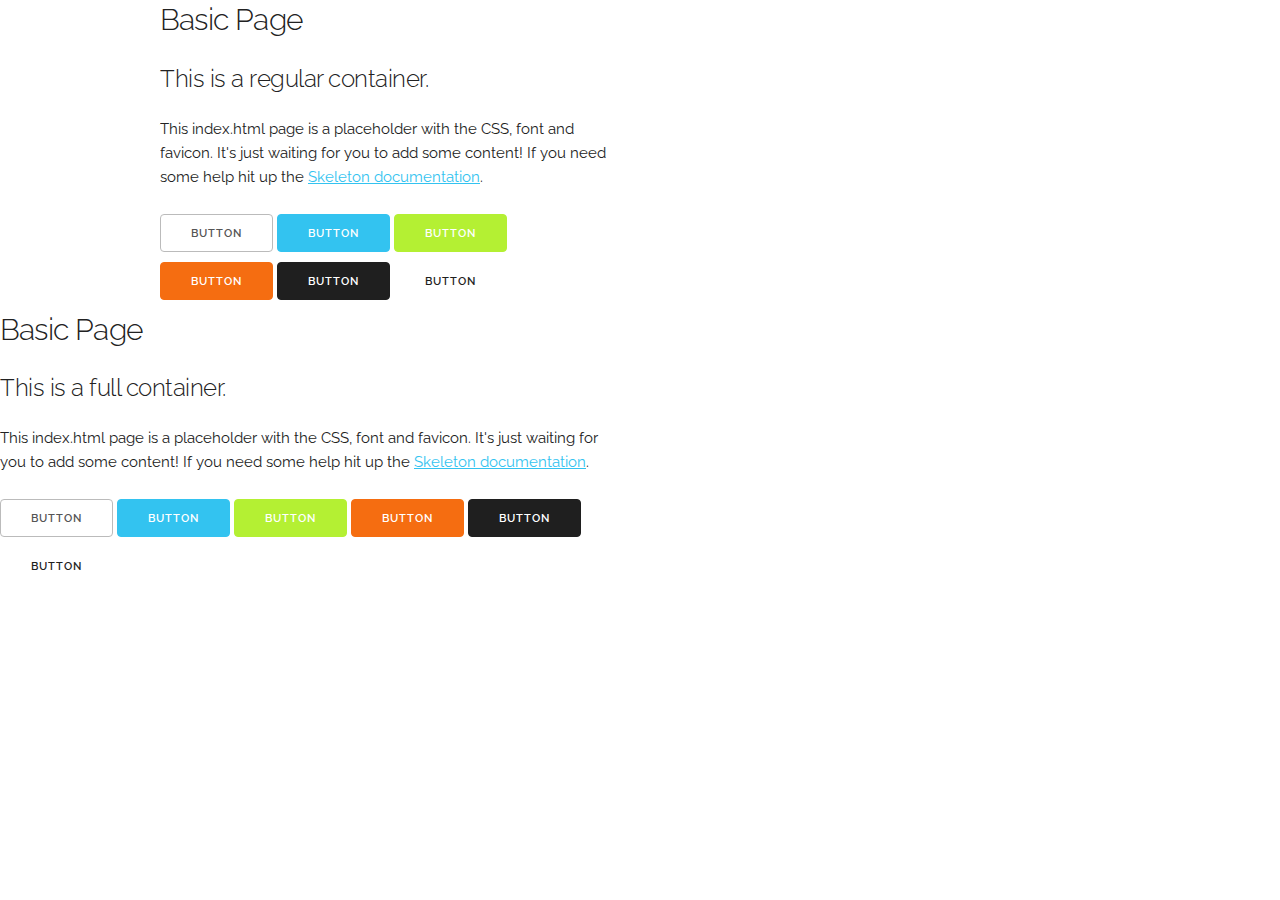
==== commit f6e3e70c: "Updated sidenav, added container-full." ====
--- a/index.html
+++ b/index.html
@@ -33,8 +33,25 @@
   –––––––––––––––––––––––––––––––––––––––––––––––––– -->
   <div class="container">
     <div class="row">
-      <div class="one-half column" style="margin-top: 25%">
+      <div class="one-half column">
         <h4>Basic Page</h4>
+        <h5>This is a regular container.</h5>
+        <p>This index.html page is a placeholder with the CSS, font and favicon. It's just waiting for you to add some content! If you need some help hit up the <a href="http://www.getskeleton.com">Skeleton documentation</a>.</p>
+        <button class="button">Button</button>
+        <button class="button-primary">Button</button>
+        <button class="button-secondary">Button</button>
+        <button class="button-accent">Button</button>
+        <button class="button-dark">Button</button>
+        <button class="button-light">Button</button>
+      </div>
+    </div>
+  </div>
+
+  <div class="container-full">
+    <div class="row">
+      <div class="one-half column">
+        <h4>Basic Page</h4>
+        <h5>This is a full container.</h5>
         <p>This index.html page is a placeholder with the CSS, font and favicon. It's just waiting for you to add some content! If you need some help hit up the <a href="http://www.getskeleton.com">Skeleton documentation</a>.</p>
         <button class="button">Button</button>
         <button class="button-primary">Button</button>
--- a/styles.css
+++ b/styles.css
@@ -37,6 +37,11 @@
   max-width: 960px;
   margin: 0 auto;
   padding: 0 20px;
+  box-sizing: border-box; }
+
+.container-full {
+  position: relative;
+  width: 100%;
   box-sizing: border-box; }
 
 .column,
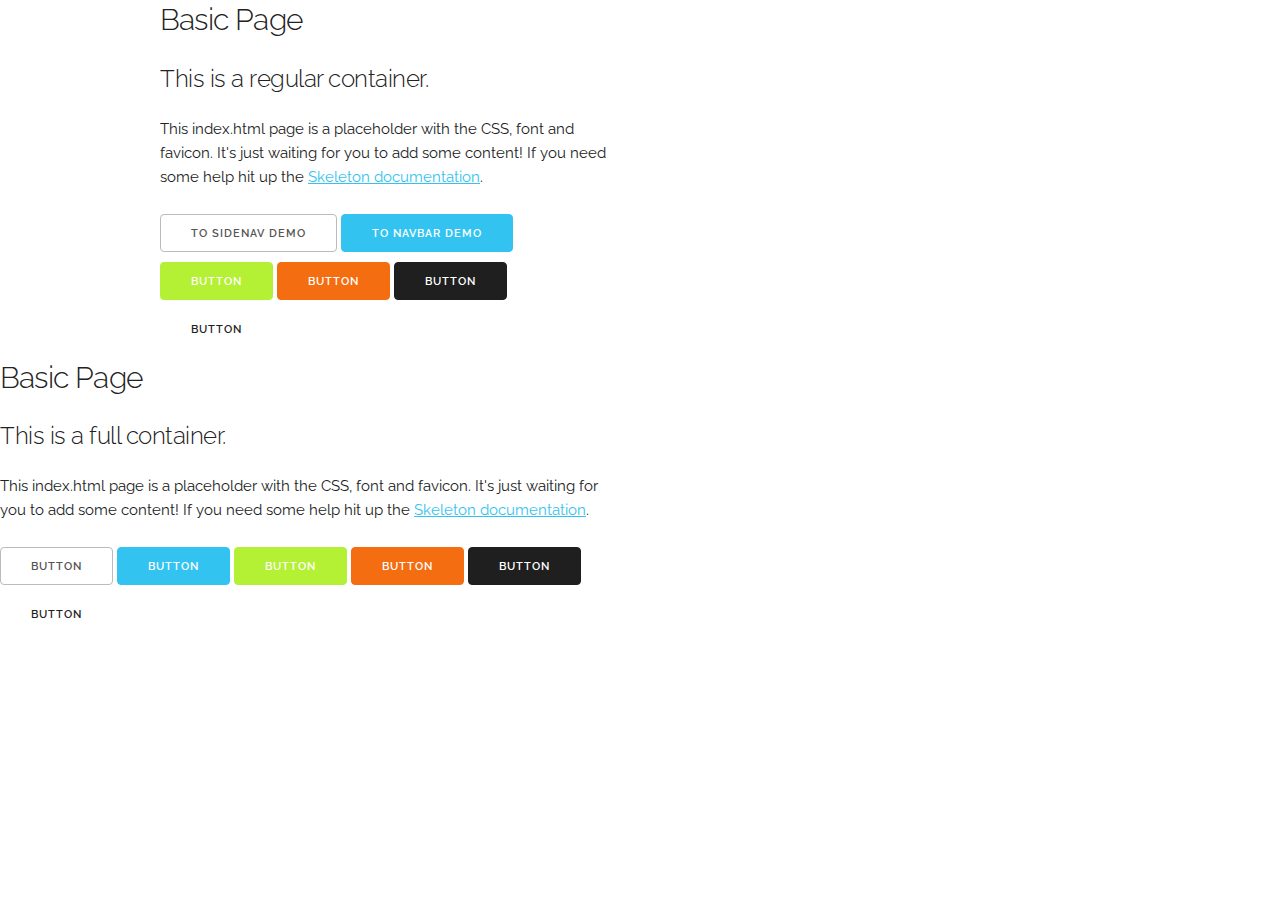
==== commit c1ba69bc: "Add sticky top navbar to components" ====
--- a/index.html
+++ b/index.html
@@ -37,8 +37,8 @@
         <h4>Basic Page</h4>
         <h5>This is a regular container.</h5>
         <p>This index.html page is a placeholder with the CSS, font and favicon. It's just waiting for you to add some content! If you need some help hit up the <a href="http://www.getskeleton.com">Skeleton documentation</a>.</p>
-        <button class="button">Button</button>
-        <button class="button-primary">Button</button>
+        <a class="button" href="https://myskeletonframework.adamlocke.repl.co/components/sidenav/sidenav.html">To Sidenav Demo</a>
+        <a class="button button-primary" href="https://myskeletonframework.adamlocke.repl.co/components/navbar/navbar.html">To Navbar Demo</a>
         <button class="button-secondary">Button</button>
         <button class="button-accent">Button</button>
         <button class="button-dark">Button</button>
